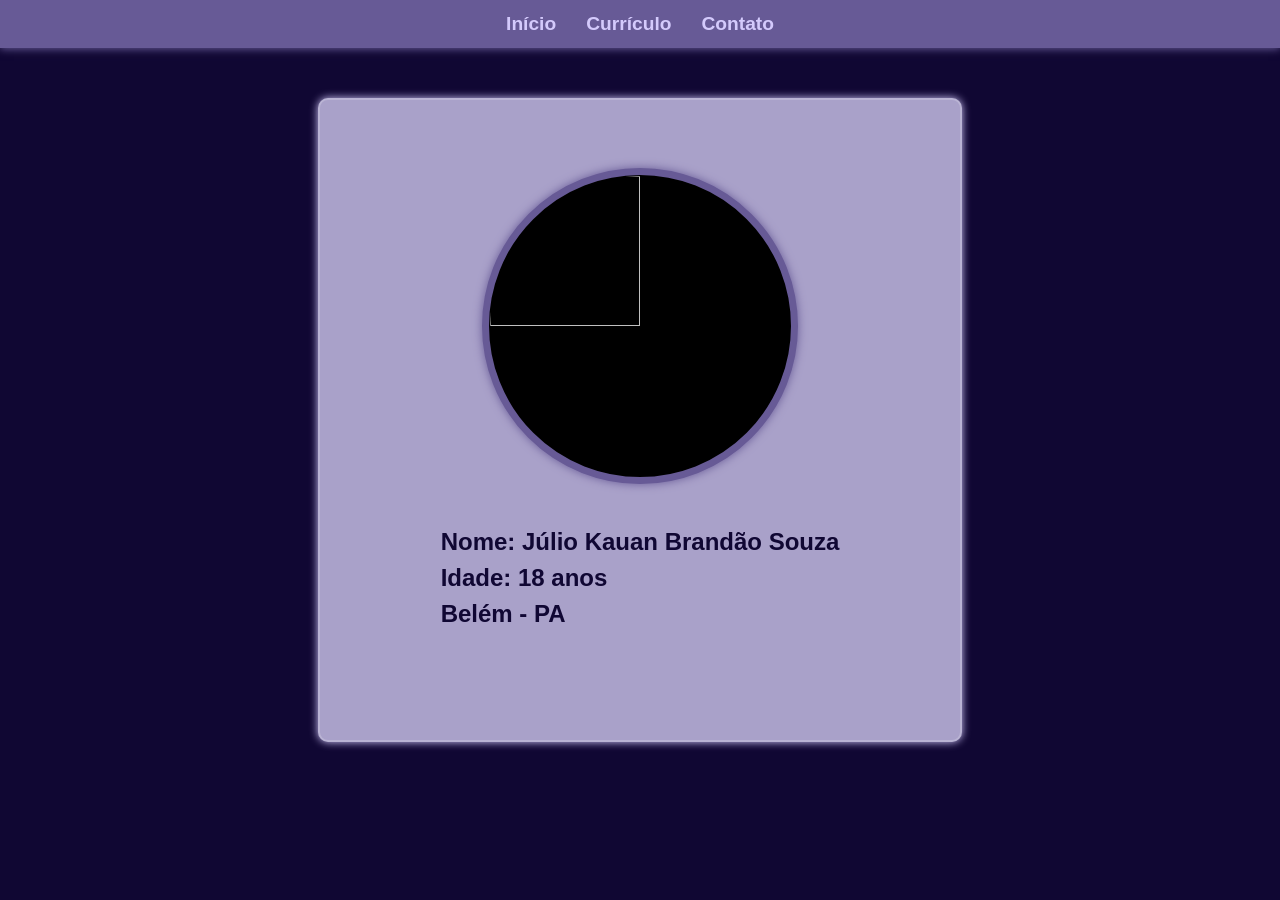
==== index.html @ 42234fa9 "Add files via upload" ====
<!DOCTYPE html>
<html lang="pt-BR">

<head>
    <meta charset="UTF-8">
    <meta name="viewport" content="width=device-width, initial-scale=1.0">
    <title>Currículo</title>
    <link rel="stylesheet" href="styles.css">
</head>

<body>
    <header>
      <nav>
        <a href="index.html">Início</a>
        <a href="curriculo.html">Currículo</a>
        <a href="contato.html">Contato</a>
      </nav>
    </header>
    <main>
        <img src="https://i.pinimg.com/474x/5b/ba/00/5bba000e97f2ae347e6949b412bdb5a4.jpg">
        <p>Nome: Júlio Kauan Brandão Souza<br>Idade: 18 anos<br>Belém - PA</p>
    </main>
    <script src="script.js"></script>
</body>
</html>
---- styles.css ----
* {
    padding: 0;
    margin: 0;
}

:root {
    --cor-1: #100733;
    --cor-2: #342863;
    --cor-3: #675A96;
    --cor-4: #A9A1C9;
    --cor-5: #D4CAFC;
}

@view-transition {
    navigation: auto;
}

::view-transition-group(root) {
    animation-duration: 1s;
}

::view-transition-old(principal) {
  animation-name: deslizar-saindo;
}

::view-transition-new(principal) {
  animation-name: deslizar-entrando;
}

@keyframes deslizar-saindo{
  to{
    opacity: 0;
    transform: translateX(-80px);
  }
}

@keyframes deslizar-entrando{
  from{
    opacity: 0;
    transform: translateX(80px);
  }
}

body {
    font-family: Arial, Helvetica, sans-serif;
    font-size: 1em;
    background-color: var(--cor-1);
}

header {
    display: flex;
    justify-content: center;
    background-color: var(--cor-3);
    padding: 13px;
    margin-bottom: 50px;
    max-height: 48px;
    box-shadow: 0 1px 8px var(--cor-3);

}

nav {
  display: flex;
  gap: 30px;
}

a{
  text-decoration: none;
}

nav > a {
    position: relative;
    color: var(--cor-5);
    font-weight: bold;
    font-size: 1.2em;
}

nav>a::after {
    content: '';
    position: absolute;
    width: 100%;
    height: 2px;
    transform: scale(0);
    bottom: -2px;
    left: 0;
    background-color: var(--cor-5);
    transition: 0.35s;
}

nav>a:hover::after {
    transform: scale(1);
}

main {
    display: flex;
    background-color: var(--cor-4);
    align-items: center;
    justify-content: center;
    flex-direction: column;
    padding: 20px;
    max-width: 600px;
    height: 600px;
    margin: auto;
    border: 2px solid rgba(255, 255, 255, 0.200);
    border-radius: 10px;
    box-shadow: 0 0 8px var(--cor-5);
    color: var(--cor-1);
    font-weight: bold;
    view-transition-name: principal;
}

p {
    margin: 40px;
    font-size: 1.5em;
    line-height: 1.5em;
}

#contato {
    height: 250px;
}

#curriculo {
    align-items: start;
    height: 600px;
    max-width: 708px;
    padding: 0 35px 0 35px;
}

#curriculo>ul {
    display: flex;
    flex-direction: column;
    align-items: left;
    margin-left: 15px;
}

#curriculo>ul>li {
    font-size: 1.1em;
    line-height: 2.4em;
    text-align: justify;
}

#curriculo > h1{
  color: var(--cor-2);
}

img {
    height: 50%;
    width: 50%;
    padding: 1.3px;
    background-color: black;
    border: 7px solid var(--cor-3);
    border-radius: 50%;
    object-fit: fill;
    box-shadow: 0px 0px 10px var(--cor-3);
}
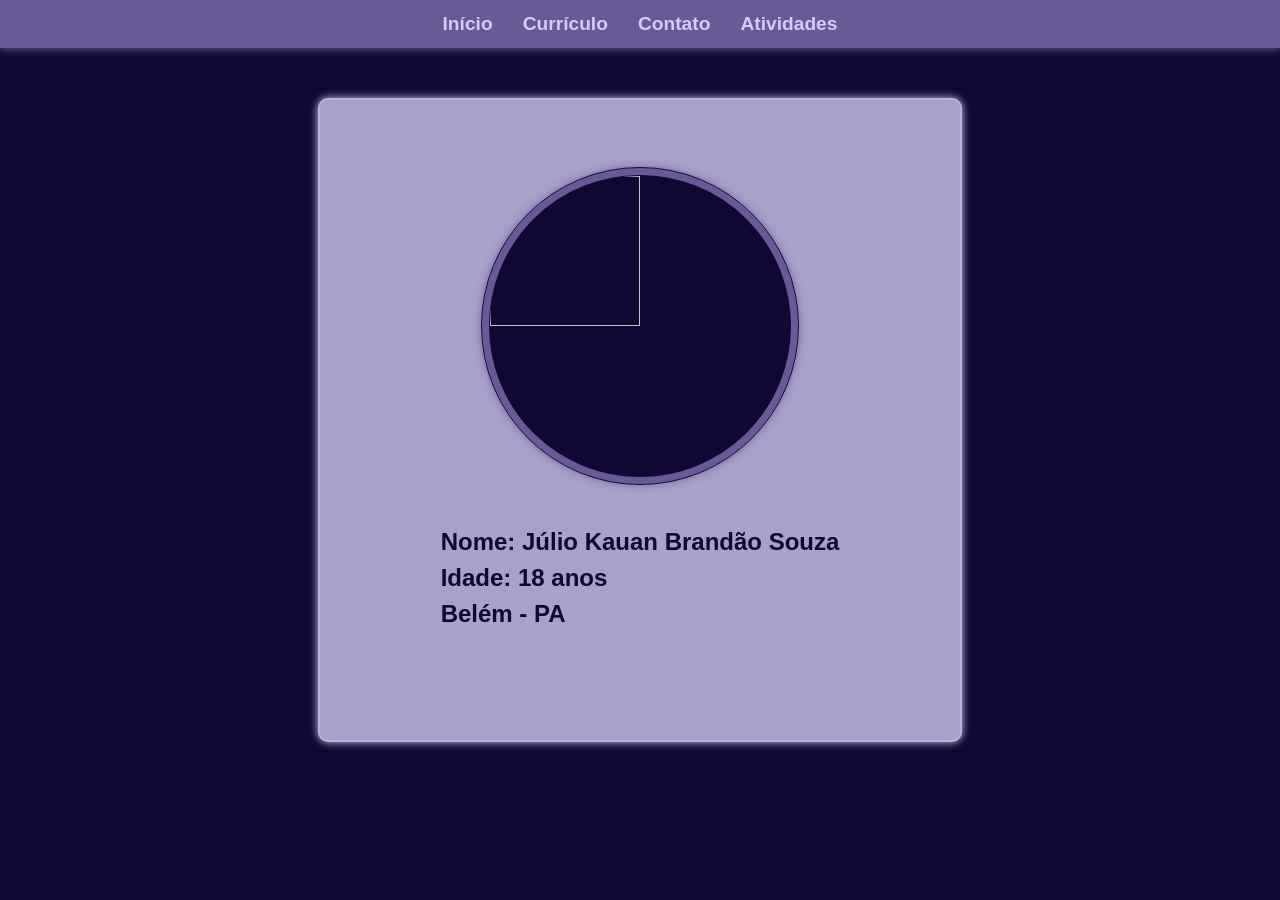
==== commit 0bc387f5: "Ajeitado" ====
--- a/index.html
+++ b/index.html
@@ -14,6 +14,7 @@
         <a href="index.html">Início</a>
         <a href="curriculo.html">Currículo</a>
         <a href="contato.html">Contato</a>
+        <a href="atividades.html">Atividades</a>
       </nav>
     </header>
     <main>
@@ -22,4 +23,4 @@
     </main>
     <script src="script.js"></script>
 </body>
-</html>+</html>
--- a/styles.css
+++ b/styles.css
@@ -20,25 +20,25 @@
 }
 
 ::view-transition-old(principal) {
-  animation-name: deslizar-saindo;
+    animation-name: deslizar-saindo;
 }
 
 ::view-transition-new(principal) {
-  animation-name: deslizar-entrando;
-}
-
-@keyframes deslizar-saindo{
-  to{
-    opacity: 0;
-    transform: translateX(-80px);
-  }
-}
-
-@keyframes deslizar-entrando{
-  from{
-    opacity: 0;
-    transform: translateX(80px);
-  }
+    animation-name: deslizar-entrando;
+}
+
+@keyframes deslizar-saindo {
+    to {
+        opacity: 0;
+        transform: translateX(-80px);
+    }
+}
+
+@keyframes deslizar-entrando {
+    from {
+        opacity: 0;
+        transform: translateX(80px);
+    }
 }
 
 body {
@@ -59,15 +59,27 @@
 }
 
 nav {
-  display: flex;
-  gap: 30px;
-}
-
-a{
-  text-decoration: none;
-}
-
-nav > a {
+    display: flex;
+    gap: 30px;
+}
+
+a {
+    text-decoration: none;
+}
+
+#contato a {
+    transition: 100ms;
+}
+
+#contato a:hover {
+    color: red;
+}
+
+#contato a:active {
+    color: black;
+}
+
+nav>a {
     position: relative;
     color: var(--cor-5);
     font-weight: bold;
@@ -115,7 +127,7 @@
 }
 
 #contato {
-    height: 250px;
+    height: 300px;
 }
 
 #curriculo {
@@ -138,17 +150,171 @@
     text-align: justify;
 }
 
-#curriculo > h1{
-  color: var(--cor-2);
+#curriculo>h1 {
+    color: var(--cor-2);
 }
 
 img {
     height: 50%;
     width: 50%;
-    padding: 1.3px;
-    background-color: black;
+    padding: 1px;
+    background-color: var(--cor-1);
     border: 7px solid var(--cor-3);
+    outline: 1px solid var(--cor-1);
     border-radius: 50%;
-    object-fit: fill;
+    object-fit: cover;
     box-shadow: 0px 0px 10px var(--cor-3);
+}
+
+#link_form {
+    margin-bottom: 10px;
+}
+
+#form {
+    font-size: 1.5em;
+}
+
+input {
+    margin: 15px;
+    color: black;
+    background-color: var(--cor-5);
+    border: 1px solid var(--cor-3);
+}
+
+input[type="radio"] {
+    margin: 15px 5px;
+}
+
+.input_text {
+    width: 300px;
+    height: 10px;
+    padding: 10px;
+    border-radius: 5px;
+    box-shadow: 0px 0px 2px var(--cor-3);
+}
+
+textarea {
+    width: 100%;
+    height: 200px;
+    padding: 10px;
+    border: 2px solid var(--cor-3);
+    border-radius: 5px;
+    text-align: justify;
+    text-indent: 10px;
+}
+
+#botao_enviar {
+    display: block;
+    margin: auto;
+    margin-top: 25px;
+    font-size: 0.8em;
+    width: 110px;
+    height: 60px;
+    border-radius: 5px;
+    color: var(--cor-5);
+    background-color: var(--cor-3);
+}
+
+#botao_enviar:hover {
+    background-color: var(--cor-2);
+}
+
+#botao_enviar:active {
+    background-color: var(--cor-1);
+}
+
+#container_sucesso {
+    display: none;
+    justify-content: center;
+    align-items: center;
+    width: 510px;
+    height: 300px;
+    background-color: var(--cor-5);
+    position: absolute;
+    top: 50%;
+    left: 50%;
+    transform: translate(-50%, -50%);
+    border-radius: 5px;
+}
+
+#botao_fechar {
+    display: flex;
+    position: absolute;
+    justify-content: center;
+    align-items: center;
+    width: 20px;
+    height: 20px;
+    font-size: 17px;
+    top: 10px;
+    right: 10px;
+    border: none;
+    box-shadow: 0px 0px 2px var(--cor-3);
+    background-color: var(--cor-4);
+    color: var(--cor-1);
+    border-radius: 50%;
+}
+
+#botao_fechar:hover {
+    background-color: var(--cor-3);
+}
+
+#botao_fechar:active {
+    background-color: var(--cor-2);
+    color: var(--cor-5);
+}
+
+.fundo_escuro {
+    position: fixed;
+    top: 0;
+    left: 0;
+    width: 100vw;
+    height: 100vh;
+    z-index: 999;
+    background-color: rgba(0, 0, 0, 0.5);
+    backdrop-filter: blur(5px);
+}
+
+#atividadeMain {
+    justify-content: left;
+}
+
+#atividadeMain h1 {
+    margin-top: 50px;
+}
+
+#atividadeMain input {
+    padding: 10px;
+    border-radius: 5px;
+    margin-top: 50px;
+}
+
+button {
+    padding: 10px;
+    background-color: var(--cor-5);
+    border-radius: 10px;
+    border: 1px solid var(--cor-2);
+    margin: 10px;
+    transition: 0.1s ease-in;
+}
+
+button:hover {
+    background-color: var(--cor-3);
+    border: 1px solid var(--cor-3);
+}
+
+button:active {
+    background-color: var(--cor-1);
+}
+
+ul {
+    list-style: none;
+}
+
+li {
+    margin-bottom: 10px;
+}
+
+span {
+    cursor: pointer;
+    margin-left: 10px;
 }
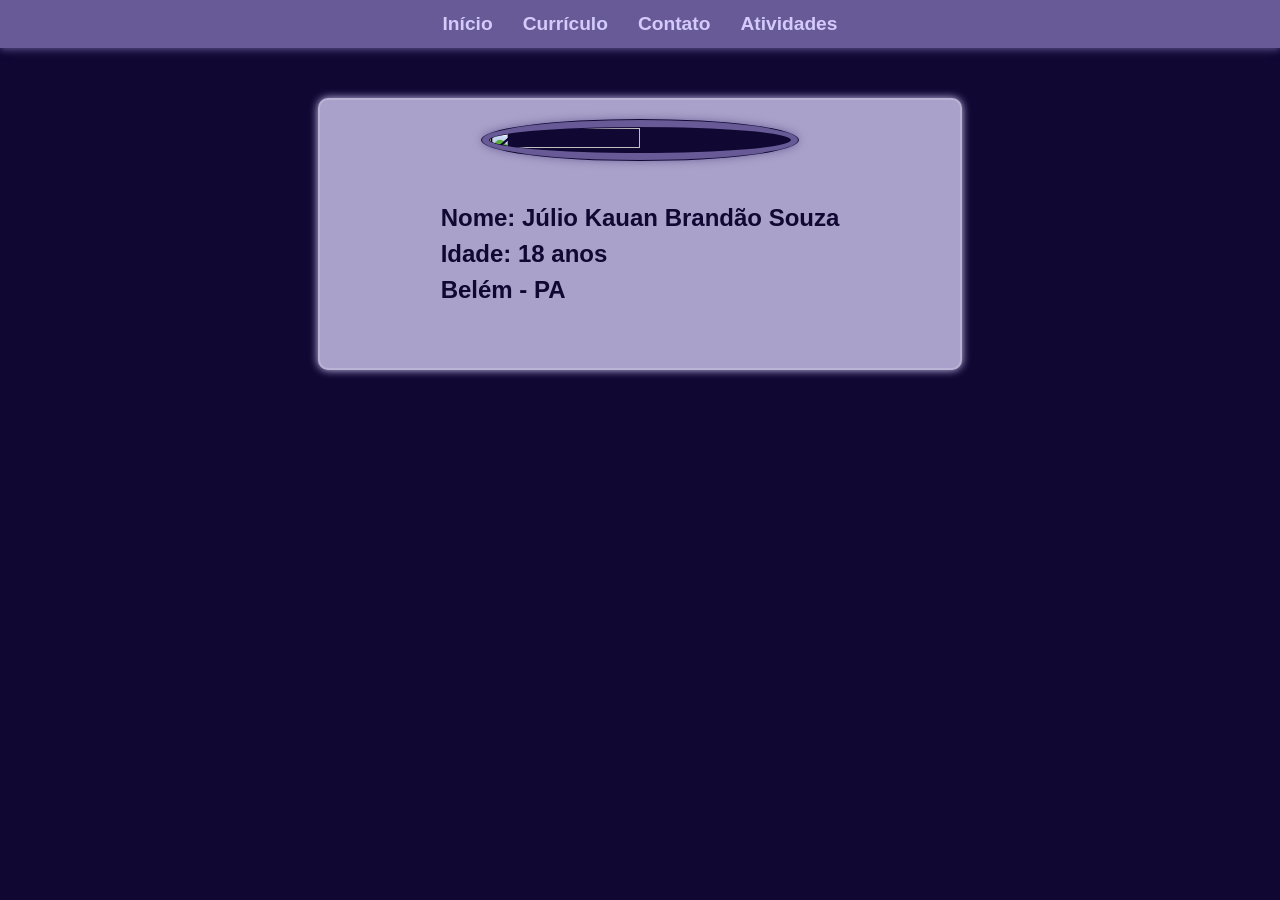
==== commit 821b7403: "Meu Deus" ====
--- a/index.html
+++ b/index.html
@@ -5,7 +5,7 @@
     <meta charset="UTF-8">
     <meta name="viewport" content="width=device-width, initial-scale=1.0">
     <title>Currículo</title>
-    <link rel="stylesheet" href="styles.css">
+    <link rel="stylesheet" href="assets/css/styles.css">
 </head>
 
 <body>
--- a/assets/css/styles.css
+++ b/assets/css/styles.css
@@ -0,0 +1,336 @@
+* {
+    padding: 0;
+    margin: 0;
+}
+
+:root {
+    --cor-1: #100733;
+    --cor-2: #342863;
+    --cor-3: #675A96;
+    --cor-4: #A9A1C9;
+    --cor-5: #D4CAFC;
+}
+
+@view-transition {
+    navigation: auto;
+}
+
+::view-transition-group(root) {
+    animation-duration: 1s;
+}
+
+::view-transition-old(principal) {
+    animation-name: deslizar-saindo;
+}
+
+::view-transition-new(principal) {
+    animation-name: deslizar-entrando;
+}
+
+@keyframes deslizar-saindo {
+    to {
+        opacity: 0;
+        transform: translateX(-80px);
+    }
+}
+
+@keyframes deslizar-entrando {
+    from {
+        opacity: 0;
+        transform: translateX(80px);
+    }
+}
+
+body {
+    font-family: Arial, Helvetica, sans-serif;
+    font-size: 1em;
+    background-color: var(--cor-1);
+}
+
+header {
+    display: flex;
+    justify-content: center;
+    background-color: var(--cor-3);
+    padding: 13px;
+    margin-bottom: 50px;
+    max-height: 48px;
+    box-shadow: 0 1px 8px var(--cor-3);
+
+}
+
+nav {
+    display: flex;
+    gap: 30px;
+}
+
+#contato a {
+    transition: 100ms;
+}
+
+#contato a:hover {
+    color: red;
+}
+
+#contato a:active {
+    color: black;
+}
+
+a {
+    position: relative;
+    text-decoration: none;
+    font-weight: bold;
+    font-size: 1.2em;
+}
+
+nav a {
+    color: var(--cor-5);
+}
+
+nav a::after,
+#atividadeMain a::after {
+    content: '';
+    position: absolute;
+    width: 100%;
+    height: 2px;
+    bottom: -2px;
+    left: 0;
+    background-color: var(--cor-5);
+    transform: scaleX(0) translateZ(0);
+    transform-origin: center;
+    transition: 0.35s;
+}
+
+nav a:hover::after,
+#atividadeMain a:hover::after {
+    transform: scaleX(1) translateZ(0);
+}
+
+main {
+    display: flex;
+    background-color: var(--cor-4);
+    align-items: center;
+    justify-content: center;
+    flex-direction: column;
+    padding: 20px;
+    max-width: 600px;
+    height: 100%;
+    margin: auto;
+    border: 2px solid rgba(255, 255, 255, 0.200);
+    border-radius: 10px;
+    box-shadow: 0 0 8px var(--cor-5);
+    color: var(--cor-1);
+    font-weight: bold;
+    view-transition-name: principal;
+}
+
+p {
+    margin: 40px;
+    font-size: 1.5em;
+    line-height: 1.5em;
+}
+
+#contato {
+    height: 300px;
+}
+
+#curriculo {
+    align-items: start;
+    height: 650px;
+    max-width: 708px;
+    padding: 0 35px 0 35px;
+}
+
+#curriculo>ul {
+    display: flex;
+    flex-direction: column;
+    align-items: left;
+    margin-left: 15px;
+}
+
+#curriculo>ul>li {
+    font-size: 1.1em;
+    line-height: 2.4em;
+    text-align: justify;
+}
+
+#curriculo>h1 {
+    color: var(--cor-2);
+}
+
+#atividadeMain a {
+    font-size: 1.6em;
+    color: var(--cor-2);
+    margin: 30px;
+}
+
+#atividadeMain a::after {
+    background-color: var(--cor-2);
+}
+
+#atividadeMain a:hover {
+    color: var(--cor-1);
+}
+
+img {
+    height: 50%;
+    width: 50%;
+    padding: 1px;
+    background-color: var(--cor-1);
+    border: 7px solid var(--cor-3);
+    outline: 1px solid var(--cor-1);
+    border-radius: 50%;
+    object-fit: cover;
+    box-shadow: 0px 0px 10px var(--cor-3);
+}
+
+#link_form {
+    margin-bottom: 10px;
+}
+
+#form {
+    font-size: 1.5em;
+}
+
+input {
+    margin: 15px;
+    color: black;
+    background-color: var(--cor-5);
+    border: 1px solid var(--cor-3);
+}
+
+input[type="radio"] {
+    margin: 15px 5px;
+}
+
+.input_text {
+    width: 300px;
+    height: 10px;
+    padding: 10px;
+    border-radius: 5px;
+    box-shadow: 0px 0px 2px var(--cor-3);
+}
+
+textarea {
+    width: 100%;
+    height: 200px;
+    padding: 10px;
+    border: 2px solid var(--cor-3);
+    border-radius: 5px;
+    text-align: justify;
+    text-indent: 10px;
+}
+
+#botao_enviar {
+    display: block;
+    margin: auto;
+    margin-top: 25px;
+    font-size: 0.8em;
+    width: 110px;
+    height: 60px;
+    border-radius: 5px;
+    color: var(--cor-5);
+    background-color: var(--cor-3);
+}
+
+#botao_enviar:hover {
+    background-color: var(--cor-2);
+}
+
+#botao_enviar:active {
+    background-color: var(--cor-1);
+}
+
+#container_sucesso {
+    display: none;
+    justify-content: center;
+    align-items: center;
+    width: 510px;
+    height: 300px;
+    background-color: var(--cor-5);
+    position: absolute;
+    top: 50%;
+    left: 50%;
+    transform: translate(-50%, -50%);
+    border-radius: 5px;
+}
+
+#botao_fechar {
+    display: flex;
+    position: absolute;
+    justify-content: center;
+    align-items: center;
+    width: 20px;
+    height: 20px;
+    font-size: 17px;
+    top: 10px;
+    right: 10px;
+    border: none;
+    box-shadow: 0px 0px 2px var(--cor-3);
+    background-color: var(--cor-4);
+    color: var(--cor-1);
+    border-radius: 50%;
+}
+
+#botao_fechar:hover {
+    background-color: var(--cor-3);
+}
+
+#botao_fechar:active {
+    background-color: var(--cor-2);
+    color: var(--cor-5);
+}
+
+.fundo_escuro {
+    position: fixed;
+    top: 0;
+    left: 0;
+    width: 100vw;
+    height: 100vh;
+    z-index: 999;
+    background-color: rgba(0, 0, 0, 0.5);
+    backdrop-filter: blur(5px);
+}
+
+#atividadeMain {
+    justify-content: left;
+}
+
+#atividadeMain h1 {
+    margin-top: 50px;
+}
+
+#inputTexto {
+    padding: 10px;
+    border-radius: 5px;
+}
+
+button {
+    padding: 10px;
+    background-color: var(--cor-5);
+    border-radius: 10px;
+    border: 1px solid var(--cor-2);
+    margin: 10px;
+    transition: 0.1s ease-in;
+}
+
+button:hover {
+    background-color: var(--cor-3);
+    border: 1px solid var(--cor-3);
+}
+
+button:active {
+    background-color: var(--cor-1);
+}
+
+ul {
+    list-style: none;
+}
+
+li {
+    margin-bottom: 10px;
+}
+
+span {
+    cursor: pointer;
+    margin-left: 10px;
+}
